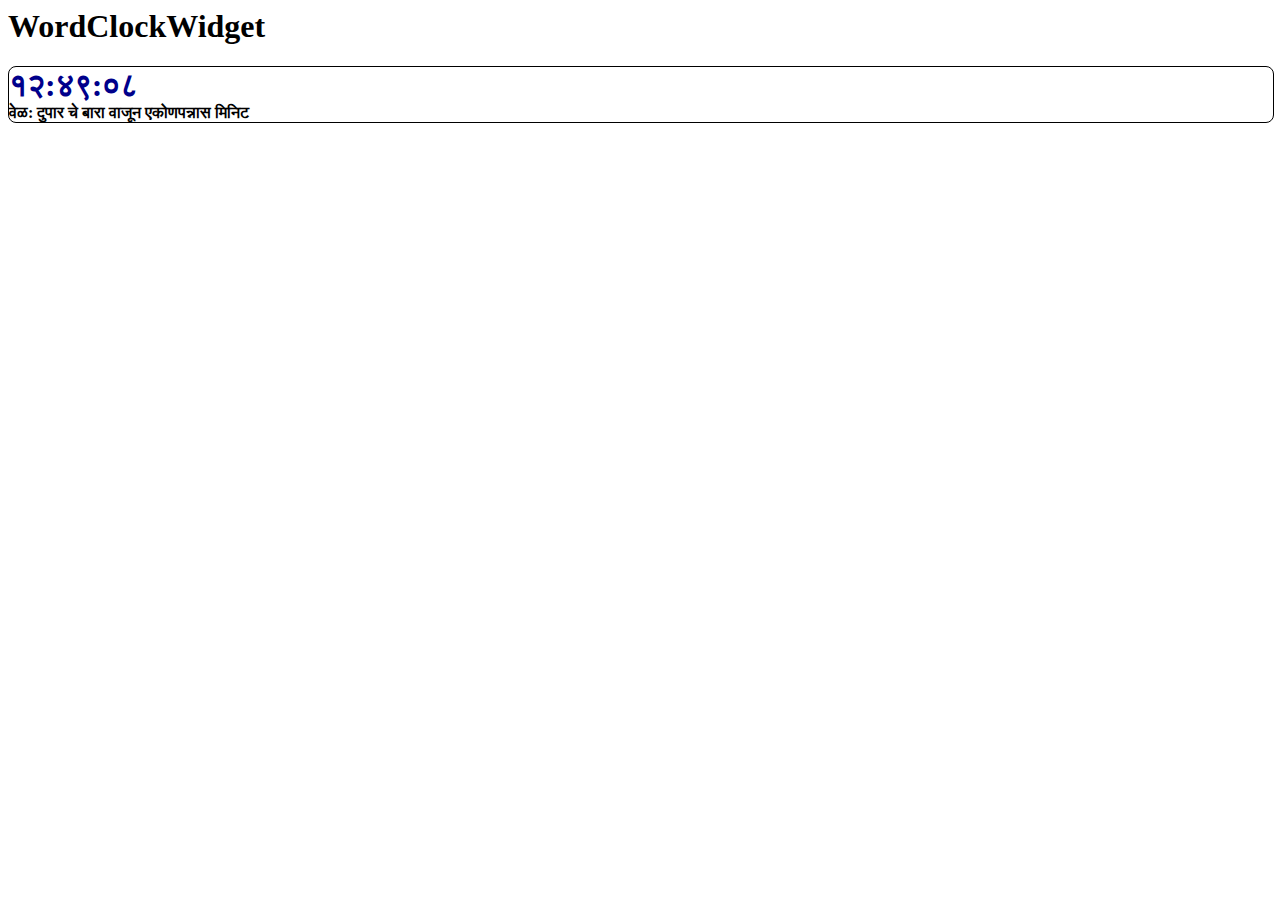
==== index.html @ a9b0209e "Add files via upload" ====
<html>

<head>
    <title>WordClockWidget</title>
</head>

<body>
    <h1>WordClockWidget</h1>
    <div class="MarathiClockWidget"></div>
    <script src="./widget/WordClockWidget.js" data-lang="mr" data-class="MarathiClockWidget"></script>
</body>

</html>
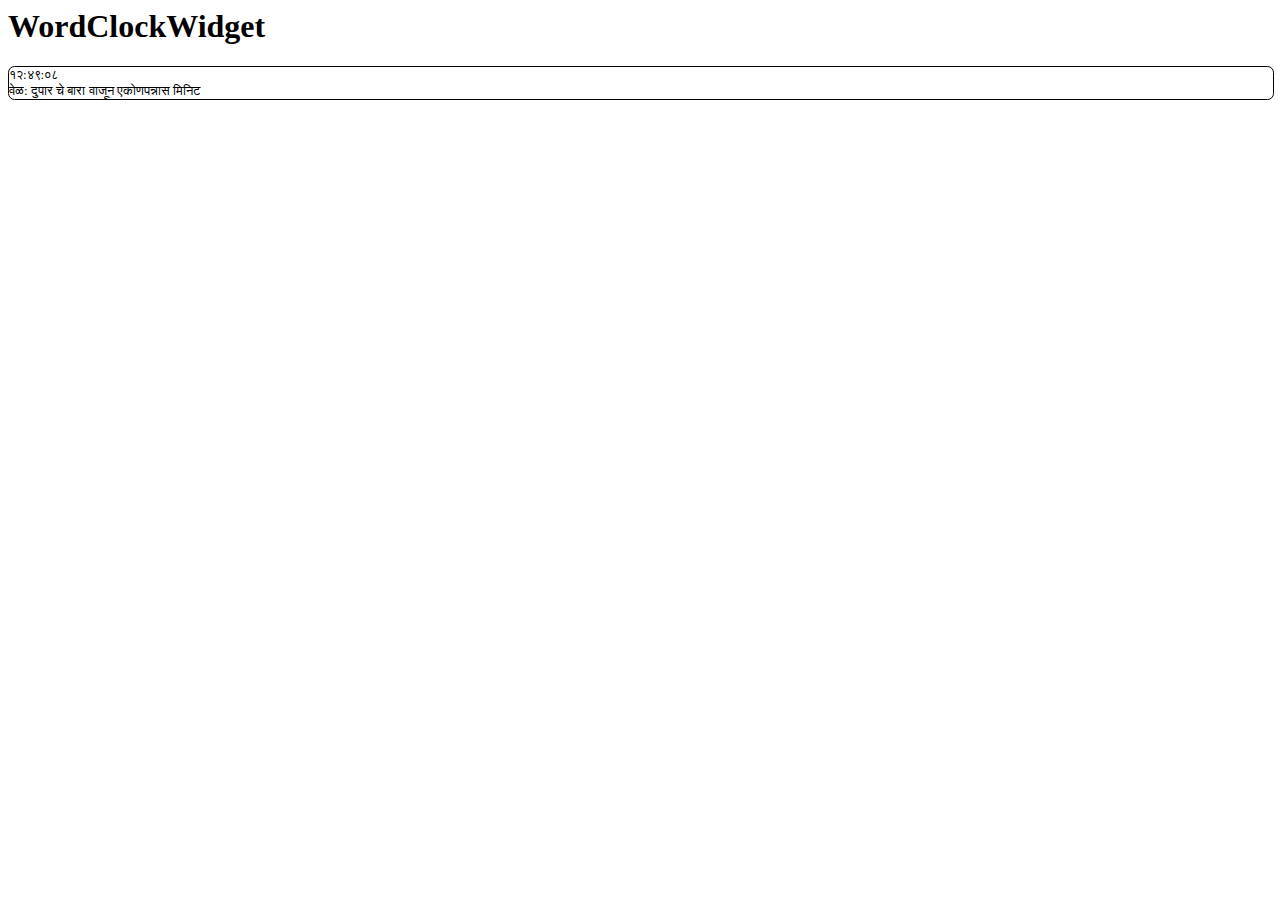
==== commit 4796a691: "Add files via upload" ====
--- a/index.html
+++ b/index.html
@@ -2,12 +2,28 @@
 
 <head>
     <title>WordClockWidget</title>
+    <style>
+        .WordClockWidget {
+            border: 0.1em solid black;
+            border-radius: 0.5em;
+            width: 100%;
+            font-weight:normal;
+            font-size: small;
+        }
+
+    </style>
 </head>
 
 <body>
     <h1>WordClockWidget</h1>
-    <div class="MarathiClockWidget"></div>
-    <script src="./widget/WordClockWidget.js" data-lang="mr" data-class="MarathiClockWidget"></script>
+    <div id="MarathiClockWidget"></div>
+    <script src="./widget/WordClockWidget.js" data-lang="mr" data-elemid="MarathiClockWidget" data-css="inline"></script>
+
+    <!-- 
+    <div id="MarathiClockWidget"></div>
+    <script src="https://cdn.jsdelivr.net/gh/nikhemant/RegionalWordClock@main/widget/WordClockWidget.js" data-lang="mr" data-elemid="MarathiClockWidget" data-css="inline"></script> 
+     -->
+
 </body>
 
 </html>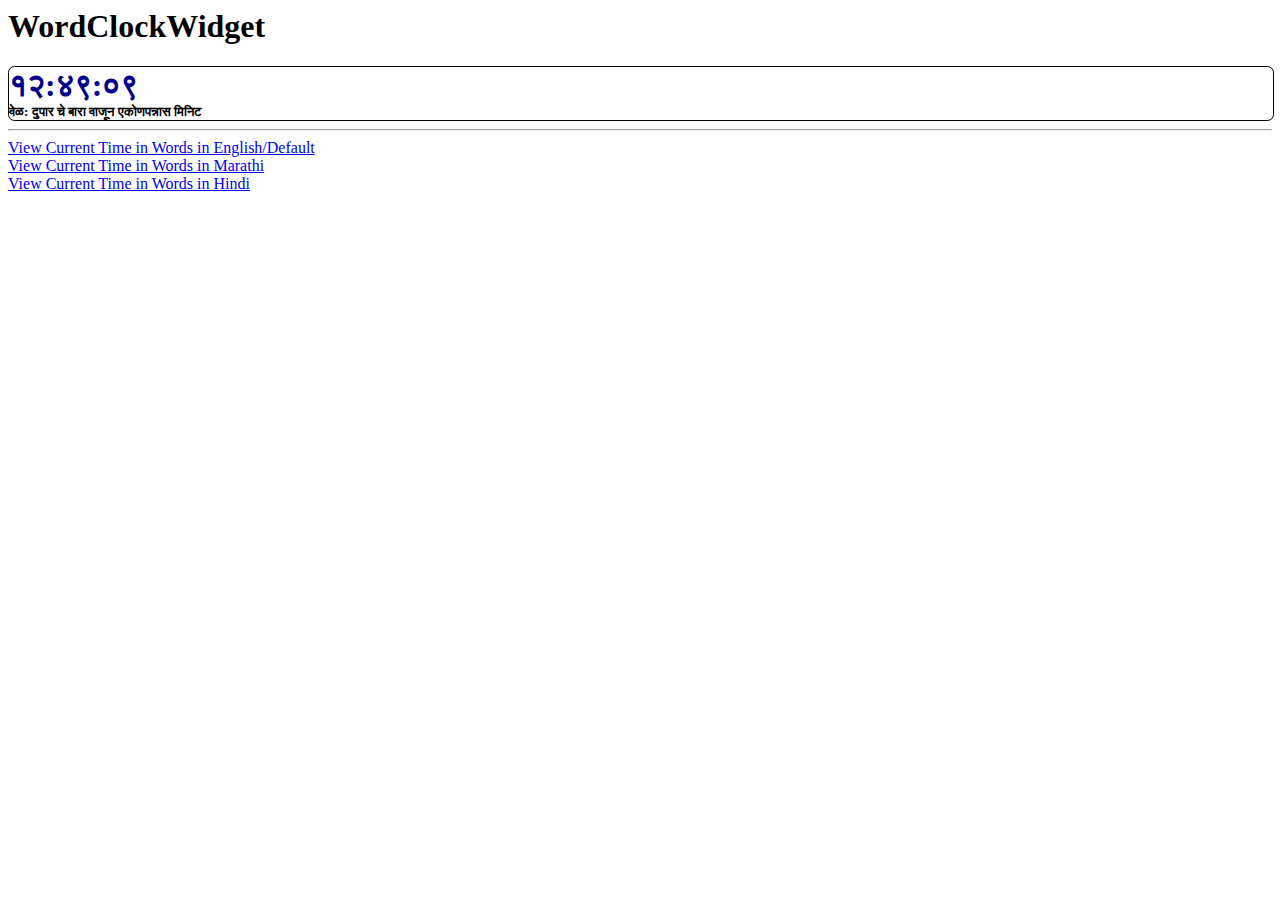
==== commit 5531c996: "Update index.html" ====
--- a/index.html
+++ b/index.html
@@ -17,13 +17,17 @@
 <body>
     <h1>WordClockWidget</h1>
     <div id="MarathiClockWidget"></div>
-    <script src="./widget/WordClockWidget.js" data-lang="mr" data-elemid="MarathiClockWidget" data-css="inline"></script>
+    <!-- set data-css="inline" to use the custom defined inline css -->
+    <script src="./widget/WordClockWidget.js" data-lang="mr" data-elemid="MarathiClockWidget" data-css="default"></script>
 
     <!-- 
     <div id="MarathiClockWidget"></div>
     <script src="https://cdn.jsdelivr.net/gh/nikhemant/RegionalWordClock@main/widget/WordClockWidget.js" data-lang="mr" data-elemid="MarathiClockWidget" data-css="inline"></script> 
      -->
-
+<hr>
+    <a href="https://nikhemant.github.io/RegionalWordClock/index-lang.html" target="_blank">View Current Time in Words in English/Default</a><br>
+    <a href="https://nikhemant.github.io/RegionalWordClock/index-lang.html?lang=mr" target="_blank">View Current Time in Words in Marathi</a><br>
+    <a href="https://nikhemant.github.io/RegionalWordClock/index-lang.html?lang=hi" target="_blank">View Current Time in Words in Hindi</a>
 </body>
 
-</html>+</html>
